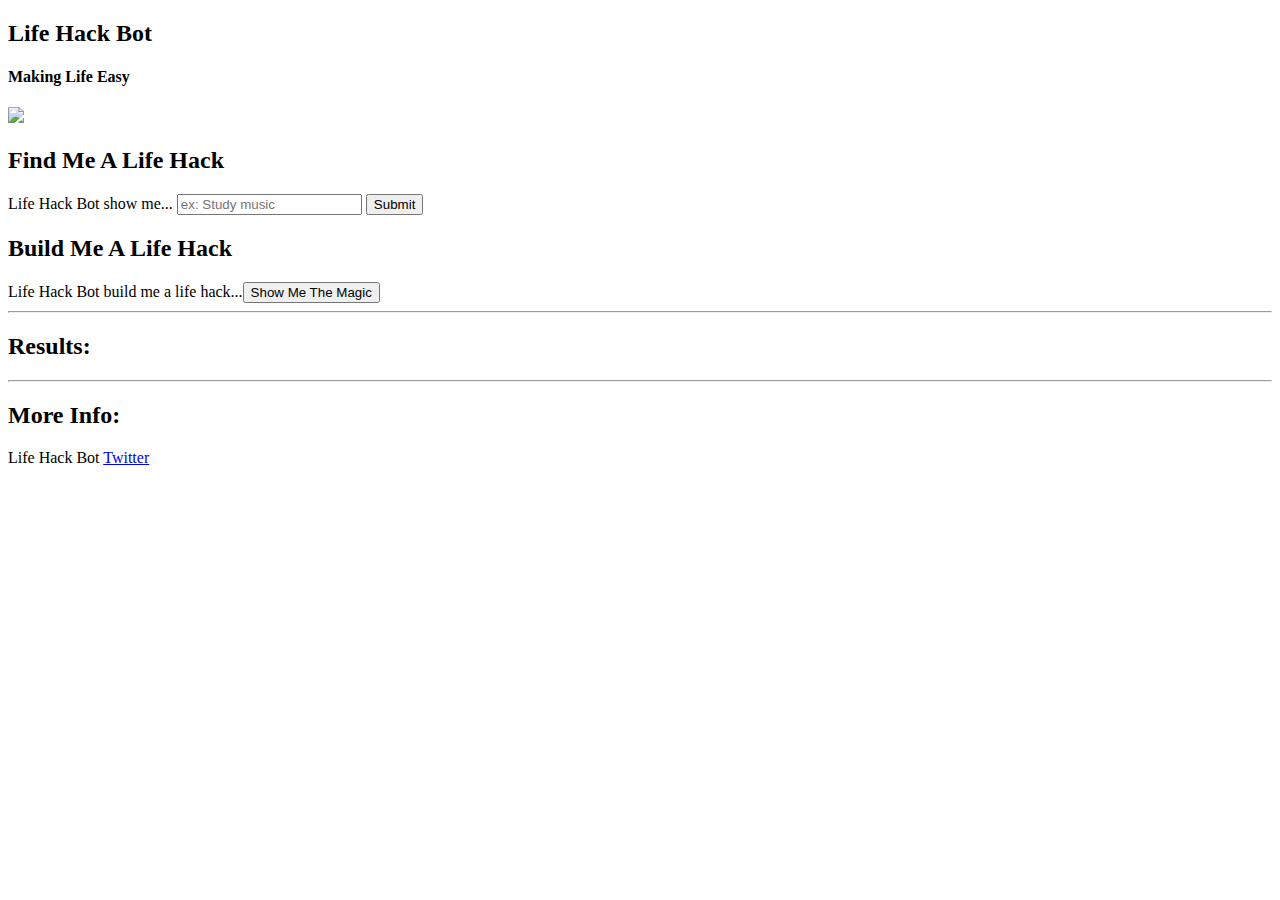
==== tweetahack/templates/index.html @ b9d9377a "new layout" ====
<!DOCTYPE html>
<html>
	<head>
		<title>Life Hack Bot</title>
		<!--<link rel="stylesheet" type="text/css" href="css/bootstrap-3.3.6-dist/css/bootstrap-theme.min.css">-->
		<link rel="stylesheet" type="text/css" href="css/bootstrap-3.3.6-dist/css/bootstrap.min.css">
		<link rel="stylesheet" type="text/css" href="css/hack.css">
		<script type="text/javascript" src="js/jquery-2.2.0.min.js"></script>
		<script type="text/javascript" src="js/jquery-ui-1.11.4/jquery-ui.min.js"></script>
		<script type="text/javascript" src="css/bootstrap-3.3.6-dist/js/bootstrap.min.js"></script>
		<script type="text/javascript" src="js/display.js"></script>	
	</head>
	<body>
		<div id="banner">
			<div id="titles">
				<div class="col-xs-6 col-sm-2"></div>
				<div class="col-xs-6 col-md-4">
					<h2 id="bigTitle" class="mainHeading">Life Hack Bot</h2>
					<h4 id="subTitle" class="mainHeading">Making Life Easy</h4>
				</div>
				<div class="col-xs-6 col-md-4">
					<img src="img/mascot.jpg" id="mascot">
					<div id="quoteContainer"></div>
				</div>
				
			</div>
		</div>
		<div class="container">
			<div class="row">
				<div class="col-md-6">
					<h2 class="heading">Find Me A Life Hack</h2>
					<form id="botFindForm" class="botForm">
						Life Hack Bot show me... <input type="text" placeholder="ex: Study music" id="botInput">
						<input type="submit" value="Submit" id="submit" class="btn btn-primary">
					</form>
				</div>
				
				<div class="col-md-6">
					<h2 class="heading">Build Me A Life Hack</h2>
					<form id="botMakeForm" class="botForm">
						Life Hack Bot build me a life hack...<input type="submit" value="Show Me The Magic" id="makeButton" class="btn btn-primary">
					</form>
				</div>
			</div>
			
			<hr class="seperate">
			
			<h2 id="results" class="heading">Results:</h2>
			<div id="resultContainer"></div>
			
			<hr class="seperate">
			<h2 class="heading">More Info:</h2>
			<p>Life Hack Bot <a href="https://twitter.com/tweetahack" role="button">Twitter</a></p>
		</div>
	</body>
</html>
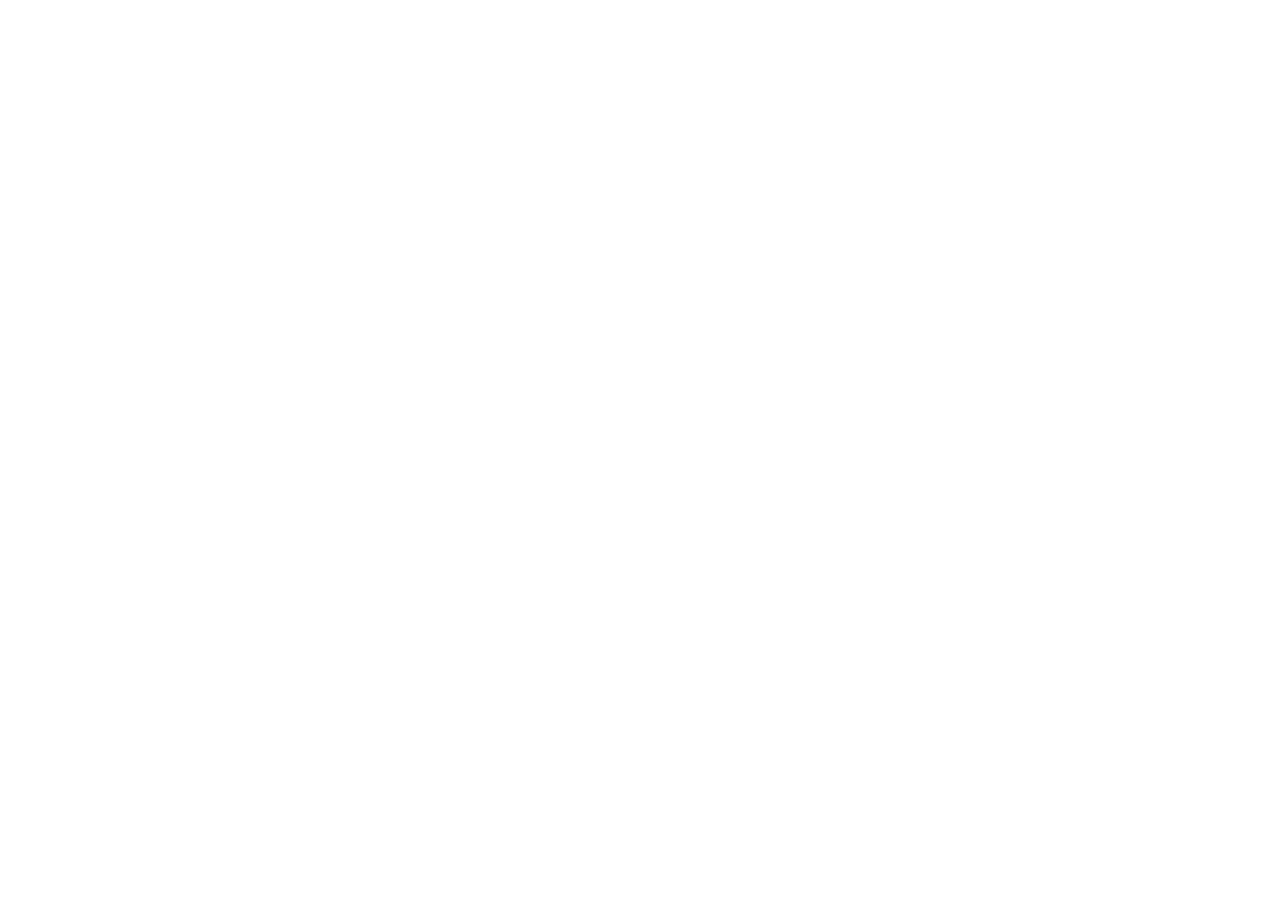
==== commit 2b43d062: "fixed real index.html" ====
--- a/tweetahack/templates/index.html
+++ b/tweetahack/templates/index.html
@@ -3,12 +3,12 @@
 	<head>
 		<title>Life Hack Bot</title>
 		<!--<link rel="stylesheet" type="text/css" href="css/bootstrap-3.3.6-dist/css/bootstrap-theme.min.css">-->
-		<link rel="stylesheet" type="text/css" href="css/bootstrap-3.3.6-dist/css/bootstrap.min.css">
-		<link rel="stylesheet" type="text/css" href="css/hack.css">
-		<script type="text/javascript" src="js/jquery-2.2.0.min.js"></script>
-		<script type="text/javascript" src="js/jquery-ui-1.11.4/jquery-ui.min.js"></script>
-		<script type="text/javascript" src="css/bootstrap-3.3.6-dist/js/bootstrap.min.js"></script>
-		<script type="text/javascript" src="js/display.js"></script>	
+		<link rel="stylesheet" type="text/css" href="./static/css/bootstrap-3.3.6-dist/css/bootstrap.min.css">
+		<link rel="stylesheet" type="text/css" href="../static/css/hack.css">
+		<script type="text/javascript" src="../static/js/jquery-2.2.0.min.js"></script>
+		<script type="text/javascript" src="../static/js/jquery-ui-1.11.4/jquery-ui.min.js"></script>
+		<script type="text/javascript" src="../static/css/bootstrap-3.3.6-dist/js/bootstrap.min.js"></script>
+		<script type="text/javascript" src="../static/js/display.js"></script>	
 	</head>
 	<body>
 		<div id="banner">
@@ -19,7 +19,7 @@
 					<h4 id="subTitle" class="mainHeading">Making Life Easy</h4>
 				</div>
 				<div class="col-xs-6 col-md-4">
-					<img src="img/mascot.jpg" id="mascot">
+					<img src="../static/img/mascot.jpg" id="mascot">
 					<div id="quoteContainer"></div>
 				</div>
 				
@@ -53,4 +53,4 @@
 			<p>Life Hack Bot <a href="https://twitter.com/tweetahack" role="button">Twitter</a></p>
 		</div>
 	</body>
-</html>+</html>
--- a/tweetahack/static/css/hack.css
+++ b/tweetahack/static/css/hack.css
@@ -0,0 +1,146 @@
+a:link, a:visited {
+    background-color: #19B5FE;
+    color: white;
+    padding: 14px 25px;
+    text-align: center;	
+    text-decoration: none;
+    display: inline-block;
+    font-family: ubuntu;
+    target: "_blank";
+}
+
+#banner{
+	background-color: #BF55EC;	
+	height: 125px;
+	border-radius: 10px;
+}
+
+body{
+	background-color: #E9D460;
+	display: none;
+}
+
+.botForm{
+	padding: 10px;
+	margin: 20px;
+	font-family: ubuntu;
+}
+
+#botInput{
+	height: 30px;
+	width: 200px;
+	font-size: 16px;
+}
+
+#bigTitle{
+	text-align: center;
+	font-family: ubuntu;
+	padding-top: 5px;
+	display: block;
+	clear: right;
+	float: right;
+}
+
+#quoteContainer{
+	position: relative;
+	margin-right: -100px;
+	margin-top: -120px;
+}
+
+.quoteText{
+	margin-top: -30px;
+}
+
+.info{
+	display: inline;
+}
+
+#makeButton{
+	margin-left: 100px;
+}
+
+#mascot{
+	height: 100px;
+	width: 100px;
+	display: block;
+	margin-top: 25px;
+}
+
+#results{
+	font-family: ubuntu;
+}
+
+.resultText{
+	font-family: ubuntu;
+}
+
+.req{
+	text-decoration: underline;
+	display: inline;
+}
+
+.seperate{
+	background-color: #BF55EC;
+	height: 5px;
+}
+
+#subTitle{
+	text-align: center;
+	font-family: ubuntu;
+	padding-bottom: 5px;
+	display: block;
+	clear: right;
+	float: right;
+	margin-right: 20px;
+}
+
+#titles{
+	display: inline;
+}
+
+@font-face{
+	font-family: ubuntu;
+	src: url(../fonts/ubuntu-font-family-0.83/Ubuntu-M.ttf);
+}
+
+p.speech
+{
+	position: relative;
+	width: 350px;
+	height: 75px;
+	text-align: center;
+	line-height: 100px;
+	background-color: #fff;
+	border: 8px solid #666;
+	-webkit-border-radius: 30px;
+	-moz-border-radius: 30px;
+	border-radius: 30px;
+	-webkit-box-shadow: 2px 2px 4px #888;
+	-moz-box-shadow: 2px 2px 4px #888;
+	box-shadow: 2px 2px 4px #888;
+	float: right;
+}
+
+p.speech:before
+{
+	content: ' ';
+	position: absolute;
+	width: 0;
+	height: 0;
+	left: 38px;
+	top: 65px;
+	border: 25px solid;
+	border-color: #666 transparent transparent #666;
+}
+
+p.speech:after
+{
+	content: ' ';
+	position: absolute;
+	width: 0;
+	height: 0;
+	left: 45px;
+	top: 65px;
+	border: 15px solid;
+	border-color: #fff transparent transparent #fff;
+}
